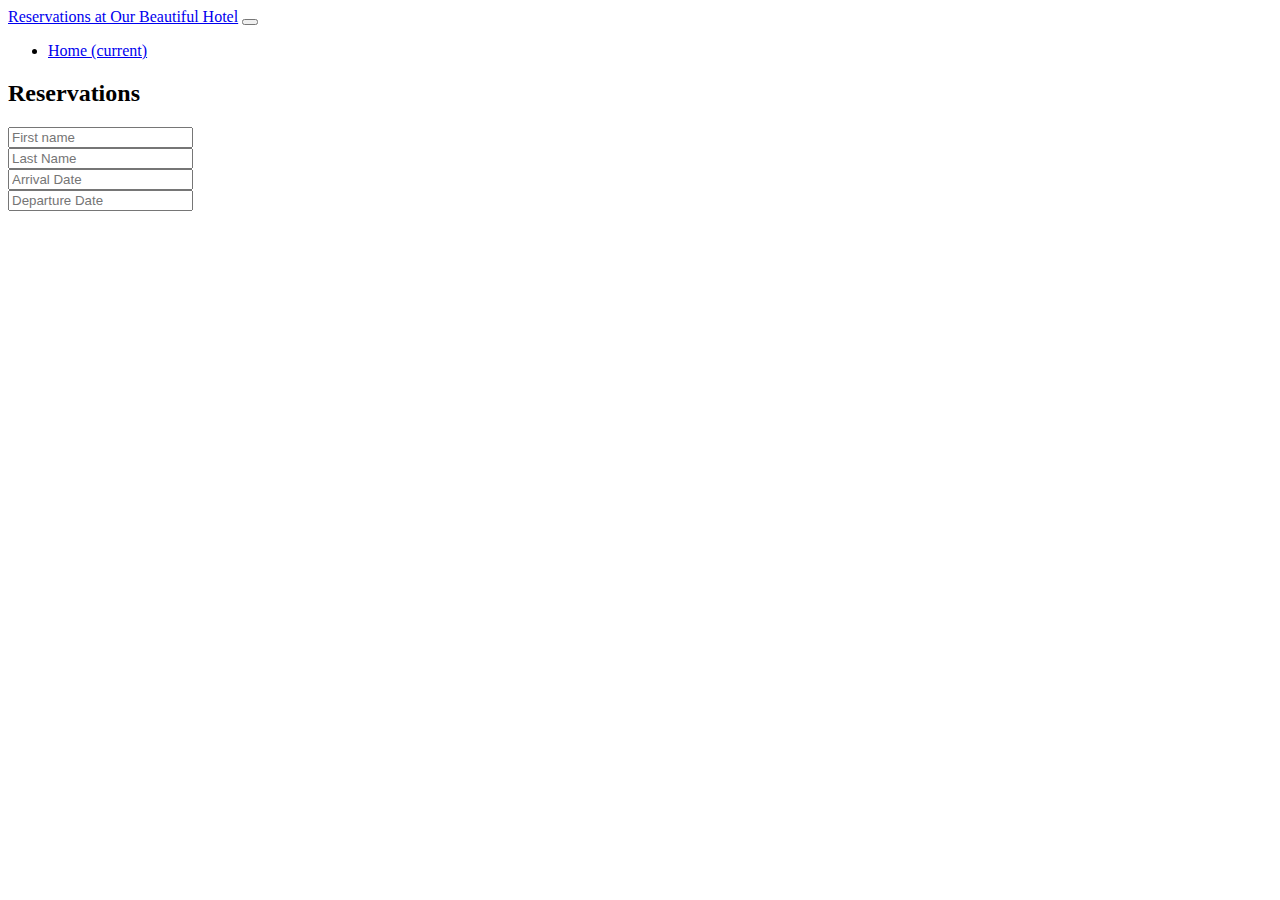
==== JWRes.html @ bc0b3acb "For CIS 520 class" ====
<!DOCTYPE html>
<html lang="en-us">

<head>
  <meta charset="UTF-8">
  <title>header</title>
  <link rel="stylesheet" href="https://stackpath.bootstrapcdn.com/bootstrap/4.1.3/css/bootstrap.min.css" integrity="sha384-MCw98/SFnGE8fJT3GXwEOngsV7Zt27NXFoaoApmYm81iuXoPkFOJwJ8ERdknLPMO" crossorigin="anonymous">
    <link rel="stylesheet" href="JWres.css">

</head>

<header>
        <nav class="navbar navbar-expand-lg navbar-dark bg-dark">
                <a class="navbar-brand" href="#">Reservations at Our Beautiful Hotel</a>
                <button class="navbar-toggler" type="button" data-toggle="collapse" data-target="#navbarSupportedContent" aria-controls="navbarSupportedContent" aria-expanded="false" aria-label="Toggle navigation">
                  <span class="navbar-toggler-icon"></span>
                </button>
              
                <div class="collapse navbar-collapse" id="navbarSupportedContent">
                  <ul class="navbar-nav mr-auto">
                    <li class="nav-item active">
                      <a class="nav-link" href="JW.html">Home <span class="sr-only">(current)</span></a>
                    </li>
                    </ul>
    </header>
<body>

        <h2>
            Reservations
        </h2>
    
        <form>
                <div class="row">
                  <div class="col">
                    <input type="text" class="form-control" placeholder="First name">
                  </div>
                  
                  <div class="col">
                        <input type="text" class="form-control" placeholder="Last Name">
                    </div>
                </div>
                <div class="row">
                    <div class="col">
                        <input type="text" class="form-control" placeholder="Arrival Date">
                    </div>
                    <div class="col">
                        <input type="text" class="form-control" placeholder="Departure Date">
                    </div>
                </div>
              </form>
    



        

</body>

</html>
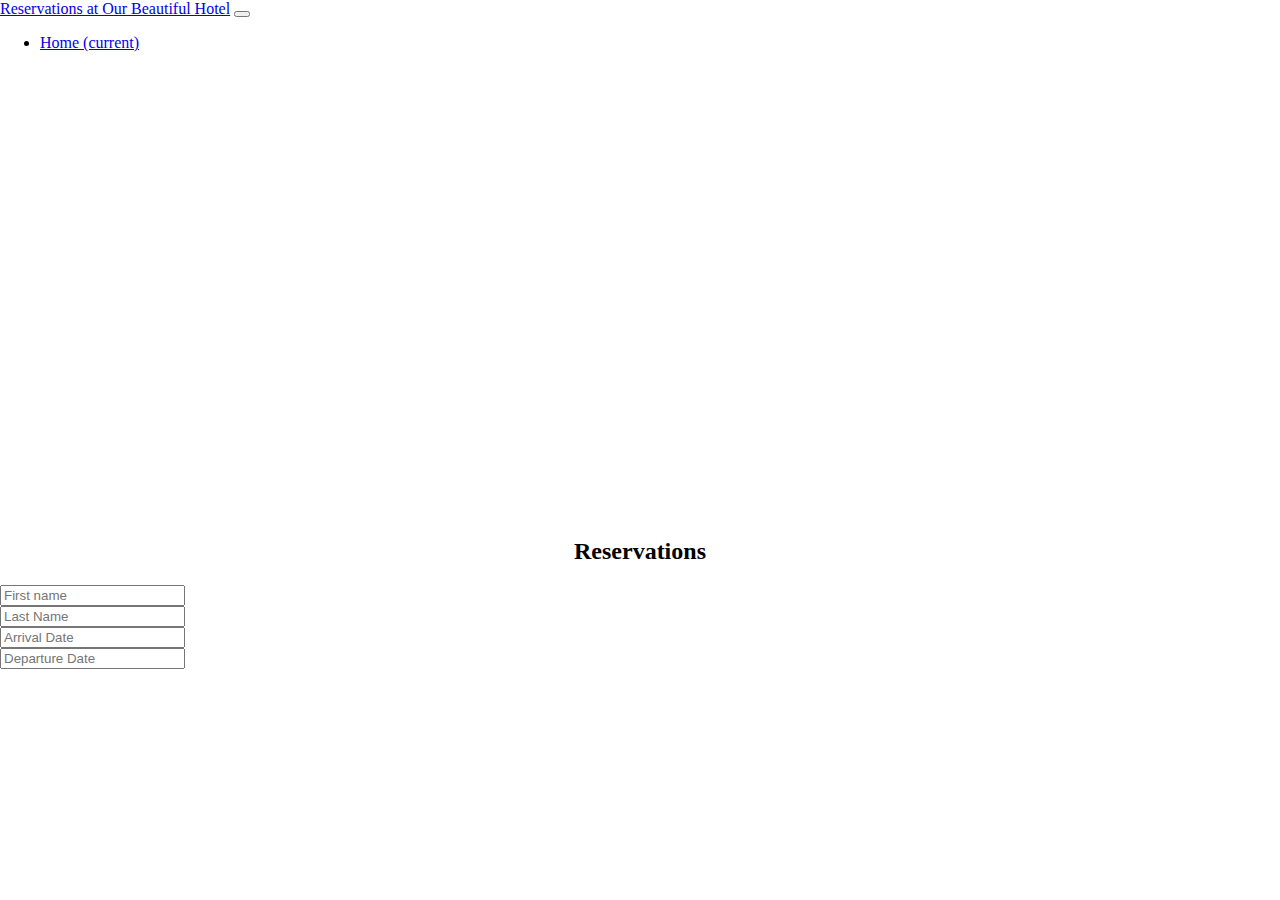
==== commit 26bfafa8: "corrections" ====
--- a/JWRes.html
+++ b/JWRes.html
@@ -5,7 +5,7 @@
   <meta charset="UTF-8">
   <title>header</title>
   <link rel="stylesheet" href="https://stackpath.bootstrapcdn.com/bootstrap/4.1.3/css/bootstrap.min.css" integrity="sha384-MCw98/SFnGE8fJT3GXwEOngsV7Zt27NXFoaoApmYm81iuXoPkFOJwJ8ERdknLPMO" crossorigin="anonymous">
-    <link rel="stylesheet" href="JWres.css">
+    <link rel="stylesheet" href="JWRes.css">
 
 </head>
 
@@ -19,7 +19,7 @@
                 <div class="collapse navbar-collapse" id="navbarSupportedContent">
                   <ul class="navbar-nav mr-auto">
                     <li class="nav-item active">
-                      <a class="nav-link" href="JW.html">Home <span class="sr-only">(current)</span></a>
+                      <a class="nav-link" href="index.html">Home <span class="sr-only">(current)</span></a>
                     </li>
                     </ul>
     </header>
--- a/JWRes.css
+++ b/JWRes.css
@@ -0,0 +1,25 @@
+body {
+   
+    
+        width: 100%;
+        height: 100%;
+        background-image: url("http://res.cloudinary.com/sagacity/image/upload/c_crop,h_400,w_960,x_0,y_0/c_scale,w_1080/v1403904430/kandalama_def_011_r4jmol.jpg");
+        background-repeat: no-repeat;
+        background-size: 100%;
+        
+        Margin: auto;
+    }
+
+    header {
+        margin-top: 0;
+    }
+
+    h2 {
+        text-align: center;
+        border-bottom: 2px; border-color: black;
+        margin-top: 38%;
+
+    }
+    form {
+        margin-top: 2px;
+    }
